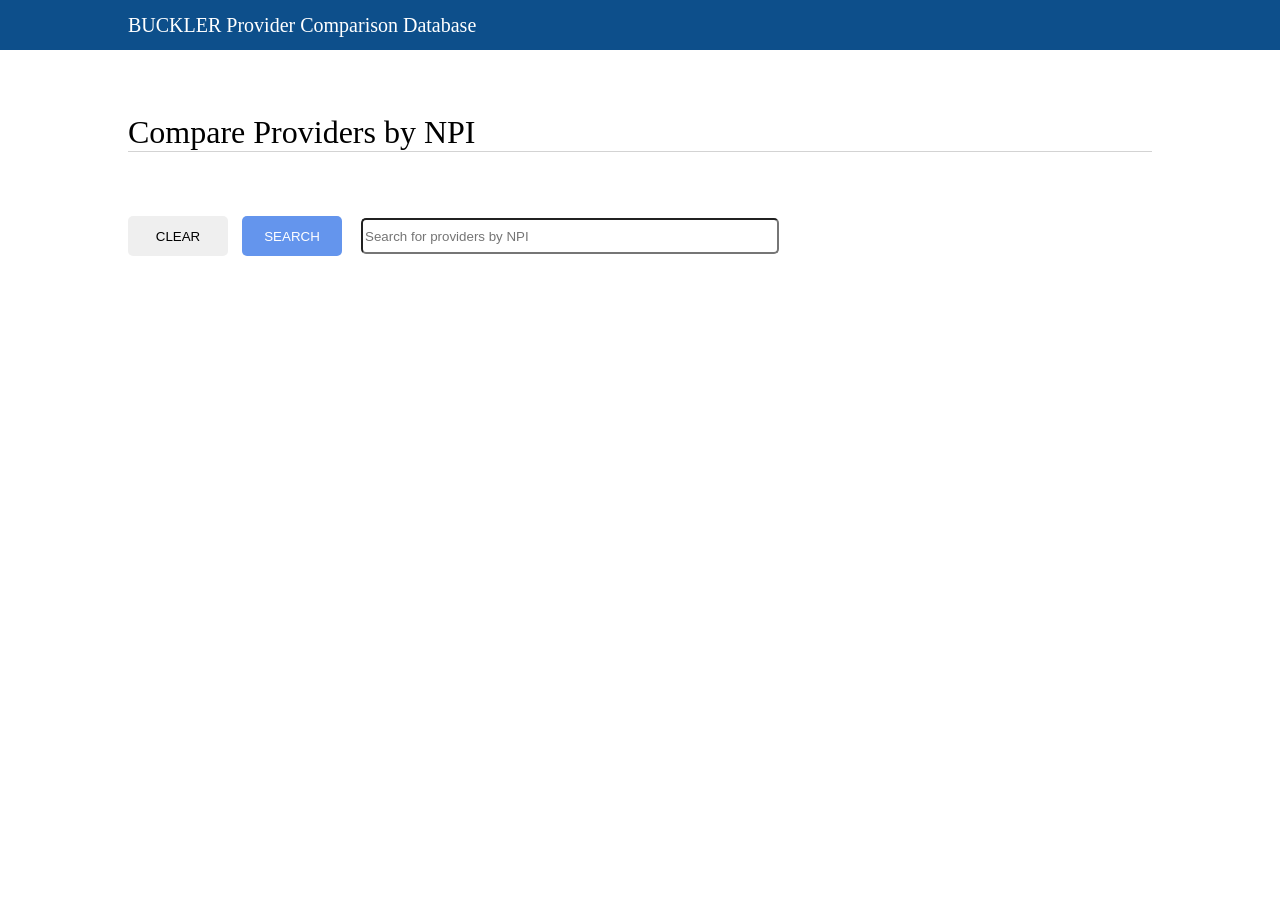
==== client/public/index.html @ cef500ea "deployed to firebase" ====
<!DOCTYPE html>
<html>
  <head>
    <meta charset="utf-8">
    <title>BUCKLER PCD</title>
    <link rel="icon" href="https://upload.wikimedia.org/wikipedia/commons/f/ff/Logo_ligne_B_Narbonne.png" type="image/x-icon"/>
    <link rel="stylesheet" href="style.css">
  </head>
  <body>
    <nav class="navbar">
      <p class="navlogo">BUCKLER Provider Comparison Database</p>
    </nav>
    <div class="main">
        <h1>Compare Providers by NPI</h1>

        <div class="search">

          <form>

          <button class="clear-btn" type="button" name="search">CLEAR</button>

          <button class="search-btn" type="button" name="search">SEARCH</button>

          <input class="search-box" type="text" name="npi" placeholder="Search for providers by NPI">

          </form>

        </div>
        <div class="append">
        </div>

    </div>
    <script src="https://code.jquery.com/jquery-3.2.1.js" integrity="sha256-DZAnKJ/6XZ9si04Hgrsxu/8s717jcIzLy3oi35EouyE=" crossorigin="anonymous"></script>
    <script src="app.js"></script>
  </body>
</html>
---- client/public/style.css ----
body {
  margin: 0px;
  padding: 0px;
  border: 0px;
}
.navbar {
  background-color: #0D4F8B;
  width: 100%;
}
.navlogo {
  display: flex;
  align-items: center;
  height: 50px;
  margin-left: 10%;
  margin-top: 0px;
  margin-bottom: 0px;
  padding: 0px;
  border: 0px;
  font-size: 20px;
  color: white;
}
.main {
  height: 700px;
}
h1 {
  margin-left: 10%;
  margin-right: 10%;
  margin-top: 5%;
  font-weight: lighter;
  border-bottom: 1px solid lightgray;
}
.clear-btn {
  width: 100px;
  height: 40px;
  margin: 0px;
  padding: 0px;
  border: 0px;
  border-radius: 5px;
}
.search-btn {
  color: white;
  background-color: #6495ED;
  width: 100px;
  height: 40px;
  margin: 0px;
  margin-left: 10px;
  padding: 0px;
  border: 0px;
  border-radius: 5px;
}
.search {
  margin-left: 10%;
  margin-right: 10%;
  margin-top: 5%;
}
.search-box {
  border-radius: 5px;
  margin-left: 15px;
  width: 40%;
  height: 30px;
}
.append {
  margin-top: 15px;
  margin-left: 10%;
  margin-right: 10%;
  height: 40px;
  text-align: left;
}
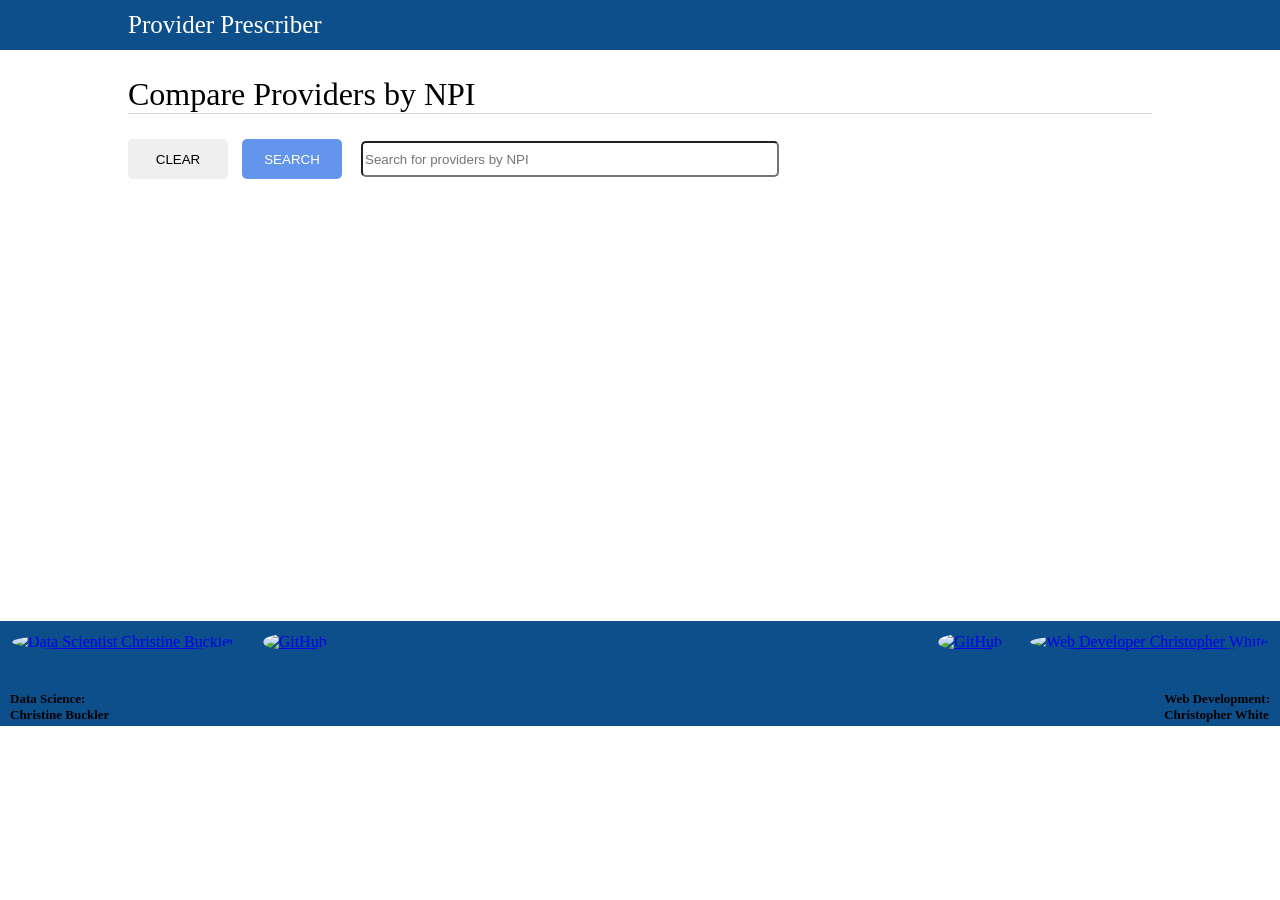
==== commit 4cef8a4c: "refactored app.js and modified html/css to support" ====
--- a/client/public/index.html
+++ b/client/public/index.html
@@ -1,36 +1,42 @@
 <!DOCTYPE html>
 <html>
-  <head>
-    <meta charset="utf-8">
-    <title>BUCKLER PCD</title>
-    <link rel="icon" href="https://upload.wikimedia.org/wikipedia/commons/f/ff/Logo_ligne_B_Narbonne.png" type="image/x-icon"/>
-    <link rel="stylesheet" href="style.css">
-  </head>
-  <body>
-    <nav class="navbar">
-      <p class="navlogo">BUCKLER Provider Comparison Database</p>
-    </nav>
-    <div class="main">
-        <h1>Compare Providers by NPI</h1>
-
-        <div class="search">
-
-          <form>
-
-          <button class="clear-btn" type="button" name="search">CLEAR</button>
-
-          <button class="search-btn" type="button" name="search">SEARCH</button>
-
-          <input class="search-box" type="text" name="npi" placeholder="Search for providers by NPI">
-
-          </form>
-
-        </div>
-        <div class="append">
-        </div>
-
+<head>
+  <meta charset="utf-8">
+  <title>Provider Prescriber</title>
+  <link rel="icon" href="https://upload.wikimedia.org/wikipedia/commons/f/ff/Logo_ligne_B_Narbonne.png" type="image/x-icon"/>
+  <link rel="stylesheet" href="style.css">
+</head>
+<body>
+  <nav class="navbar">
+    <p class="navlogo">Provider Prescriber</p>
+  </nav>
+  <div class="main">
+    <h1>Compare Providers by NPI</h1>
+    <div class="search">
+      <form>
+        <button class="clear-btn" type="button" name="search">CLEAR</button>
+        <button class="search-btn" type="button" name="search">SEARCH</button>
+        <input class="search-box" type="text" name="npi" placeholder="Search for providers by NPI">
+      </form>
     </div>
-    <script src="https://code.jquery.com/jquery-3.2.1.js" integrity="sha256-DZAnKJ/6XZ9si04Hgrsxu/8s717jcIzLy3oi35EouyE=" crossorigin="anonymous"></script>
-    <script src="app.js"></script>
-  </body>
+    <div class="append" style="height: 425px;">
+    </div>
+  </div>
+  <div class="footerOne">
+    <div class="">
+      <a href="https://www.linkedin.com/in/christinebuckler/"><img class="footerImg" src="https://media.licdn.com/mpr/mpr/shrinknp_400_400/AAEAAQAAAAAAAA3IAAAAJDdkMjEwZTIwLWY1OWUtNGY4Yy1iMmE0LTg0ZDZmYjZhYzFhYQ.jpg" alt="Data Scientist Christine Buckler"></a>
+      <a href="https://github.com/christinebuckler/provider-prescriber"><img class="footerImg" src="https://image.flaticon.com/icons/svg/25/25231.svg" alt="GitHub"></a>
+    </div>
+    <div class="">
+      <a href="https://github.com/maverickg59"><img class="footerImg" src="https://image.flaticon.com/icons/svg/25/25231.svg" alt="GitHub"></a>
+      <a href="https://www.linkedin.com/in/chrisewhite/"><img class="footerImg" src="https://media.licdn.com/mpr/mpr/shrinknp_400_400/AAEAAQAAAAAAAAOaAAAAJGI4MTgxYTY2LWQ1MmQtNDA4OC04NDRjLTA3OGI1YjllYWExZQ.jpg" alt="Web Developer Christopher White"></a>
+    </div>
+  </div>
+  <div class="footerTwo">
+    <p class="footerNameOne">Data Science: <br> Christine Buckler</p>
+    <p class="footerNameTwo">Web Development: <br> Christopher White</p>
+  </div>
+  <script src="https://code.jquery.com/jquery-3.2.1.js" integrity="sha256-DZAnKJ/6XZ9si04Hgrsxu/8s717jcIzLy3oi35EouyE=" crossorigin="anonymous"></script>
+  <script src="app.js"></script>
+</body>
 </html>
--- a/client/public/style.css
+++ b/client/public/style.css
@@ -4,7 +4,7 @@
   border: 0px;
 }
 .navbar {
-  background-color: #0D4F8B;
+  background-color: #0d4f8b;
   width: 100%;
 }
 .navlogo {
@@ -16,16 +16,19 @@
   margin-bottom: 0px;
   padding: 0px;
   border: 0px;
-  font-size: 20px;
+  font-size: 25px;
   color: white;
 }
 .main {
-  height: 700px;
+  height: 545px;
+}
+.append {
+  overflow: auto;
 }
 h1 {
   margin-left: 10%;
   margin-right: 10%;
-  margin-top: 5%;
+  margin-top: 2%;
   font-weight: lighter;
   border-bottom: 1px solid lightgray;
 }
@@ -39,7 +42,7 @@
 }
 .search-btn {
   color: white;
-  background-color: #6495ED;
+  background-color: #6495ed;
   width: 100px;
   height: 40px;
   margin: 0px;
@@ -51,7 +54,7 @@
 .search {
   margin-left: 10%;
   margin-right: 10%;
-  margin-top: 5%;
+  margin-top: 2%;
 }
 .search-box {
   border-radius: 5px;
@@ -66,3 +69,42 @@
   height: 40px;
   text-align: left;
 }
+.footerOne {
+  display: flex;
+  flex-direction: row;
+  height: 70px;
+  background-color: #0d4f8b;
+  width: 100%;
+  justify-content: space-between;
+}
+.footerTwo {
+  display: flex;
+  flex-direction: row;
+  height: 35px;
+  background-color: #0d4f8b;
+  width: 100%;
+  justify-content: space-between;
+}
+.footerImg {
+  margin: 12px;
+  height: 50px;
+  border-radius: 50%;
+}
+.footerNameOne {
+  font-size: 13px;
+  color: black;
+  margin-top: 0px;
+  margin-left: 10px;
+  margin-right: 0px;
+  margin-bottom: 0px;
+  font-weight: bolder;
+}
+.footerNameTwo {
+  font-size: 13px;
+  color: black;
+  margin-top: 0px;
+  margin-left: 0px;
+  margin-right: 10px;
+  margin-bottom: 0px;
+  font-weight: bolder;
+}
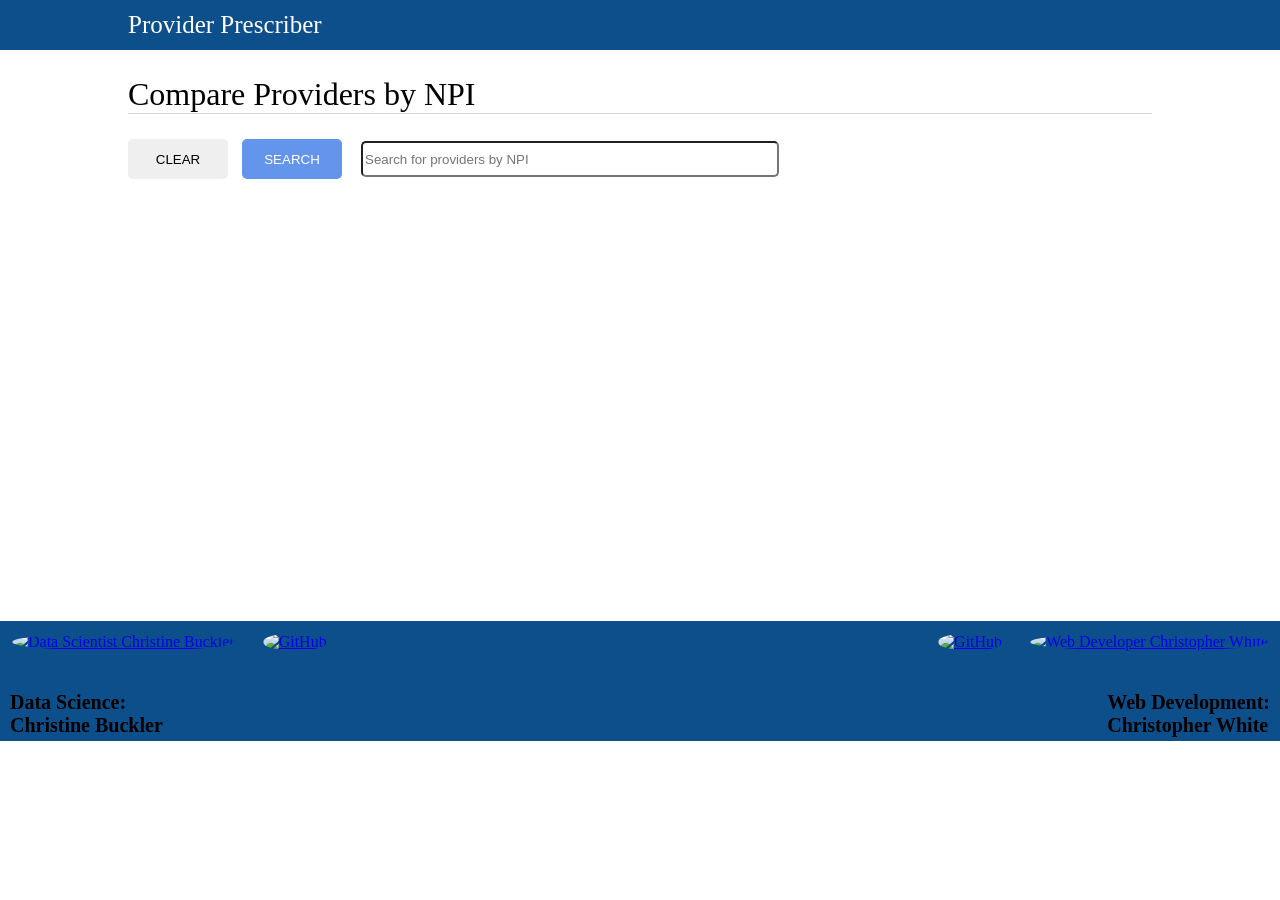
==== commit 587cddde: "updated image links" ====
--- a/client/public/index.html
+++ b/client/public/index.html
@@ -1,42 +1,45 @@
 <!DOCTYPE html>
 <html>
-<head>
-  <meta charset="utf-8">
-  <title>Provider Prescriber</title>
-  <link rel="icon" href="https://upload.wikimedia.org/wikipedia/commons/f/ff/Logo_ligne_B_Narbonne.png" type="image/x-icon"/>
-  <link rel="stylesheet" href="style.css">
-</head>
-<body>
-  <nav class="navbar">
-    <p class="navlogo">Provider Prescriber</p>
-  </nav>
-  <div class="main">
-    <h1>Compare Providers by NPI</h1>
-    <div class="search">
-      <form>
-        <button class="clear-btn" type="button" name="search">CLEAR</button>
-        <button class="search-btn" type="button" name="search">SEARCH</button>
-        <input class="search-box" type="text" name="npi" placeholder="Search for providers by NPI">
-      </form>
+
+  <head>
+    <meta charset="utf-8">
+    <title>Provider Prescriber</title>
+    <link rel="icon" href="https://upload.wikimedia.org/wikipedia/commons/f/ff/Logo_ligne_B_Narbonne.png" type="image/x-icon" />
+    <link rel="stylesheet" href="style.css">
+  </head>
+
+  <body>
+    <nav class="navbar">
+      <p class="navlogo">Provider Prescriber</p>
+    </nav>
+    <div class="main">
+      <h1>Compare Providers by NPI</h1>
+      <div class="search">
+        <form>
+          <button class="clear-btn" type="button" name="search">CLEAR</button>
+          <button class="search-btn" type="button" name="search">SEARCH</button>
+          <input class="search-box" type="text" name="npi" placeholder="Search for providers by NPI">
+        </form>
+      </div>
+      <div class="append" style="height: 425px;">
+      </div>
     </div>
-    <div class="append" style="height: 425px;">
+    <div class="footerOne">
+      <div class="">
+        <a href="https://www.linkedin.com/in/christinebuckler/"><img class="footerImg" src="https://media.licdn.com/dms/image/C4E03AQERpuFiYm-AYg/profile-displayphoto-shrink_800_800/0?e=1531958400&v=beta&t=u_AHDe4Cnj4IYrGUyTcfohIlKxHBnetghEhopFOiYp4" alt="Data Scientist Christine Buckler"></a>
+        <a href="https://github.com/christinebuckler/provider-prescriber"><img class="footerImg" src="https://image.flaticon.com/icons/svg/25/25231.svg" alt="GitHub"></a>
+      </div>
+      <div class="">
+        <a href="https://github.com/maverickg59"><img class="footerImg" src="https://image.flaticon.com/icons/svg/25/25231.svg" alt="GitHub"></a>
+        <a href="https://www.linkedin.com/in/chrisewhite/"><img class="footerImg" src="https://media.licdn.com/dms/image/C4E03AQGgSqFYskFZgA/profile-displayphoto-shrink_200_200/0?e=1531958400&v=beta&t=gSeLO_ldR_VPuAjprBVSoKgtq2yb60FzK6z5GjYXlTE" alt="Web Developer Christopher White"></a>
+      </div>
     </div>
-  </div>
-  <div class="footerOne">
-    <div class="">
-      <a href="https://www.linkedin.com/in/christinebuckler/"><img class="footerImg" src="https://media.licdn.com/mpr/mpr/shrinknp_400_400/AAEAAQAAAAAAAA3IAAAAJDdkMjEwZTIwLWY1OWUtNGY4Yy1iMmE0LTg0ZDZmYjZhYzFhYQ.jpg" alt="Data Scientist Christine Buckler"></a>
-      <a href="https://github.com/christinebuckler/provider-prescriber"><img class="footerImg" src="https://image.flaticon.com/icons/svg/25/25231.svg" alt="GitHub"></a>
+    <div class="footerTwo">
+      <p class="footerNameOne">Data Science: <br> Christine Buckler</p>
+      <p class="footerNameTwo">Web Development: <br> Christopher White</p>
     </div>
-    <div class="">
-      <a href="https://github.com/maverickg59"><img class="footerImg" src="https://image.flaticon.com/icons/svg/25/25231.svg" alt="GitHub"></a>
-      <a href="https://www.linkedin.com/in/chrisewhite/"><img class="footerImg" src="https://media.licdn.com/mpr/mpr/shrinknp_400_400/AAEAAQAAAAAAAAOaAAAAJGI4MTgxYTY2LWQ1MmQtNDA4OC04NDRjLTA3OGI1YjllYWExZQ.jpg" alt="Web Developer Christopher White"></a>
-    </div>
-  </div>
-  <div class="footerTwo">
-    <p class="footerNameOne">Data Science: <br> Christine Buckler</p>
-    <p class="footerNameTwo">Web Development: <br> Christopher White</p>
-  </div>
-  <script src="https://code.jquery.com/jquery-3.2.1.js" integrity="sha256-DZAnKJ/6XZ9si04Hgrsxu/8s717jcIzLy3oi35EouyE=" crossorigin="anonymous"></script>
-  <script src="app.js"></script>
-</body>
-</html>
+    <script src="https://code.jquery.com/jquery-3.2.1.js" integrity="sha256-DZAnKJ/6XZ9si04Hgrsxu/8s717jcIzLy3oi35EouyE=" crossorigin="anonymous"></script>
+    <script src="app.js"></script>
+  </body>
+
+</html>
--- a/client/public/style.css
+++ b/client/public/style.css
@@ -64,8 +64,8 @@
 }
 .append {
   margin-top: 15px;
-  margin-left: 10%;
-  margin-right: 10%;
+  margin-left: 5%;
+  margin-right: 5%;
   height: 40px;
   text-align: left;
 }
@@ -80,9 +80,14 @@
 .footerTwo {
   display: flex;
   flex-direction: row;
-  height: 35px;
+  height: 50px;
   background-color: #0d4f8b;
   width: 100%;
+  justify-content: space-between;
+}
+.tableHeaders {
+  display: flex;
+  flex-direction: row;
   justify-content: space-between;
 }
 .footerImg {
@@ -91,7 +96,7 @@
   border-radius: 50%;
 }
 .footerNameOne {
-  font-size: 13px;
+  font-size: 20px;
   color: black;
   margin-top: 0px;
   margin-left: 10px;
@@ -100,7 +105,7 @@
   font-weight: bolder;
 }
 .footerNameTwo {
-  font-size: 13px;
+  font-size: 20px;
   color: black;
   margin-top: 0px;
   margin-left: 0px;
@@ -108,3 +113,15 @@
   margin-bottom: 0px;
   font-weight: bolder;
 }
+th {
+  text-align: left;
+}
+td {
+  text-align: left;
+}
+.coloredFirst {
+  background-color: #eee8aa;
+}
+.coloredSecond {
+  background-color: #add8e6;
+}
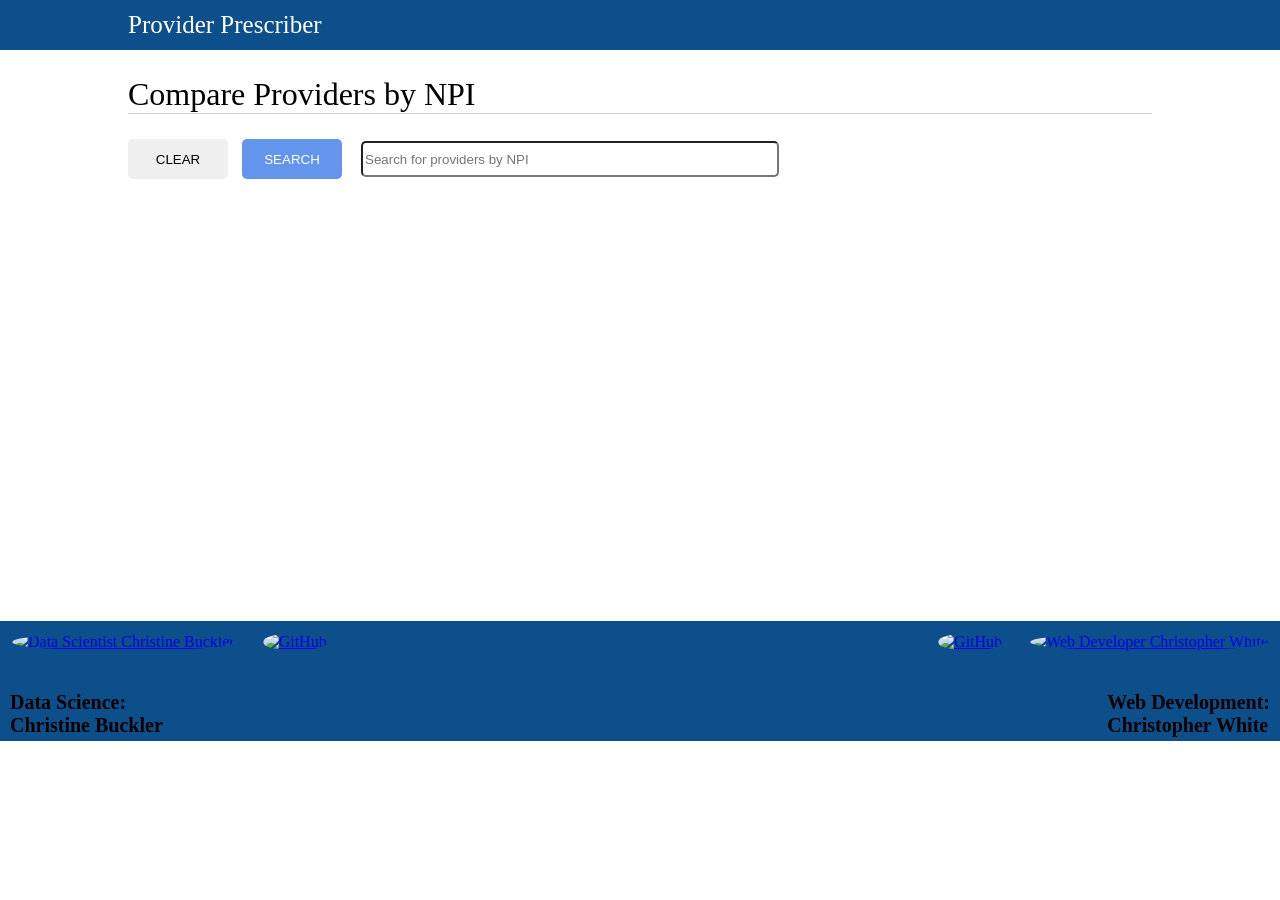
==== commit c0992937: "updated image URL" ====
--- a/client/public/index.html
+++ b/client/public/index.html
@@ -31,7 +31,7 @@
       </div>
       <div class="">
         <a href="https://github.com/maverickg59"><img class="footerImg" src="https://image.flaticon.com/icons/svg/25/25231.svg" alt="GitHub"></a>
-        <a href="https://www.linkedin.com/in/chrisewhite/"><img class="footerImg" src="https://media.licdn.com/dms/image/C4E03AQGgSqFYskFZgA/profile-displayphoto-shrink_200_200/0?e=1531958400&v=beta&t=gSeLO_ldR_VPuAjprBVSoKgtq2yb60FzK6z5GjYXlTE" alt="Web Developer Christopher White"></a>
+        <a href="https://www.linkedin.com/in/chrisewhite/"><img class="footerImg" src="https://media.licdn.com/dms/image/C5603AQELTaav4xJOkQ/profile-displayphoto-shrink_200_200/0?e=1536192000&v=beta&t=xoRiA7EG93CV6HbQ9FMHzlLrW9qWAN14LfUJAUilQbU" alt="Web Developer Christopher White"></a>
       </div>
     </div>
     <div class="footerTwo">
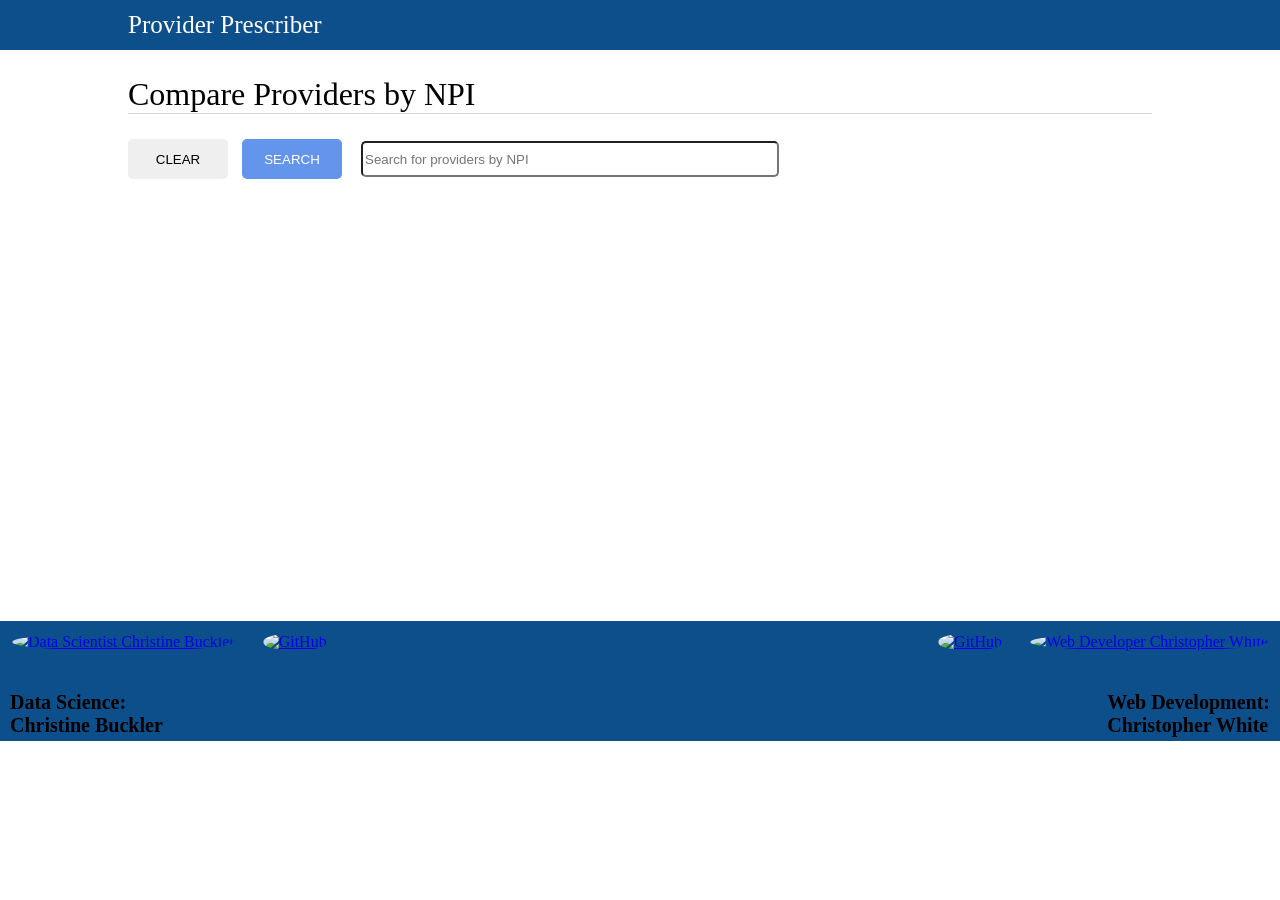
==== commit b3ad9543: "updated a tags with target'_blank'" ====
--- a/client/public/index.html
+++ b/client/public/index.html
@@ -26,12 +26,14 @@
     </div>
     <div class="footerOne">
       <div class="">
-        <a href="https://www.linkedin.com/in/christinebuckler/"><img class="footerImg" src="https://media.licdn.com/dms/image/C4E03AQERpuFiYm-AYg/profile-displayphoto-shrink_800_800/0?e=1531958400&v=beta&t=u_AHDe4Cnj4IYrGUyTcfohIlKxHBnetghEhopFOiYp4" alt="Data Scientist Christine Buckler"></a>
-        <a href="https://github.com/christinebuckler/provider-prescriber"><img class="footerImg" src="https://image.flaticon.com/icons/svg/25/25231.svg" alt="GitHub"></a>
+        <a href="https://www.linkedin.com/in/christinebuckler/"><img class="footerImg" src="https://media.licdn.com/dms/image/C4E03AQERpuFiYm-AYg/profile-displayphoto-shrink_800_800/0?e=1531958400&v=beta&t=u_AHDe4Cnj4IYrGUyTcfohIlKxHBnetghEhopFOiYp4" alt="Data Scientist Christine Buckler" target="_blank"></a>
+
+        <a href="https://github.com/christinebuckler/provider-prescriber"><img class="footerImg" src="https://image.flaticon.com/icons/svg/25/25231.svg" alt="GitHub" target="_blank"></a>
       </div>
       <div class="">
-        <a href="https://github.com/maverickg59"><img class="footerImg" src="https://image.flaticon.com/icons/svg/25/25231.svg" alt="GitHub"></a>
-        <a href="https://www.linkedin.com/in/chrisewhite/"><img class="footerImg" src="https://media.licdn.com/dms/image/C5603AQELTaav4xJOkQ/profile-displayphoto-shrink_200_200/0?e=1536192000&v=beta&t=xoRiA7EG93CV6HbQ9FMHzlLrW9qWAN14LfUJAUilQbU" alt="Web Developer Christopher White"></a>
+        <a href="https://github.com/maverickg59"><img class="footerImg" src="https://image.flaticon.com/icons/svg/25/25231.svg" alt="GitHub" target="_blank"></a>
+        
+        <a href="https://www.linkedin.com/in/chrisewhite/"><img class="footerImg" src="https://media.licdn.com/dms/image/C5603AQELTaav4xJOkQ/profile-displayphoto-shrink_200_200/0?e=1536192000&v=beta&t=xoRiA7EG93CV6HbQ9FMHzlLrW9qWAN14LfUJAUilQbU" alt="Web Developer Christopher White" target="_blank"></a>
       </div>
     </div>
     <div class="footerTwo">
